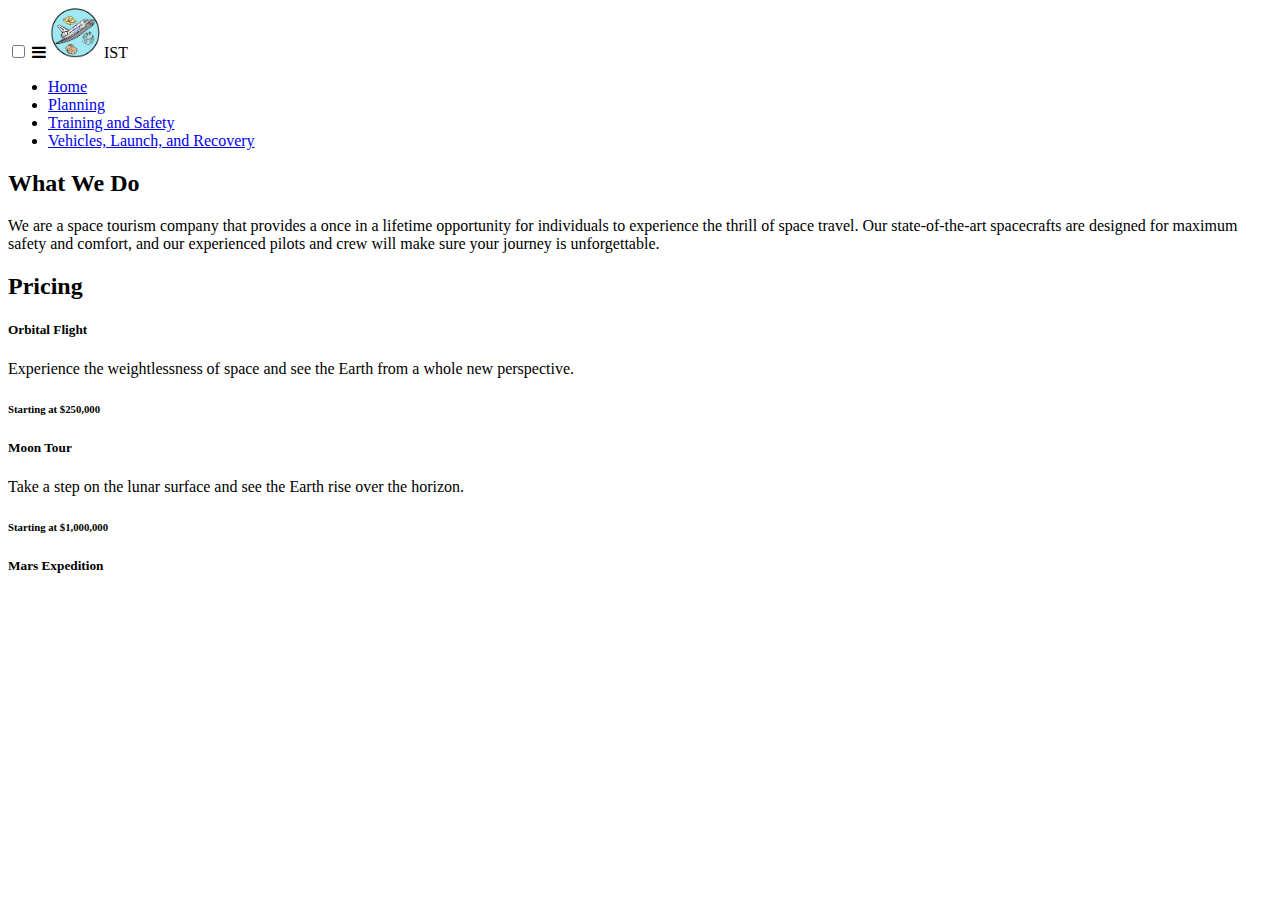
==== index.html @ b1dcc1dd "Updated with Logo" ====
<!doctype html>
<html lang="en">
  <head>
    <meta charset="utf-8">
    <meta name="viewport" content="width=device-width, initial-scale=1">
    <link rel="stylesheet" href="https://cdnjs.cloudflare.com/ajax/libs/font-awesome/4.7.0/css/font-awesome.min.css">
    <link rel="stylesheet" href="style.css">
    <link href="https://cdn.jsdelivr.net/npm/bootstrap@5.3.0-alpha1/dist/css/bootstrap.min.css" rel="stylesheet" integrity="sha384-GLhlTQ8iRABdZLl6O3oVMWSktQOp6b7In1Zl3/Jr59b6EGGoI1aFkw7cmDA6j6gD" crossorigin="anonymous">
  </head>
  <body>
    <nav>
        <input type="checkbox" id="check">
        <label for="check" class="checkbtn">
            <i class="fa fa-bars"></i>
        </label>
        <label class="logo"><img src="/assets/logo.png" height= "50" width= "50"/> IST</label>
        <ul>
            <li><a class = "active" href="#">Home</a></li>
            <li><a href="#">Planning</a></li>            
            <li><a href="#">Training and Safety</a></li>
            <li><a href="#">Vehicles, Launch, and Recovery</a></li>
        </ul>
    </nav>
    <section class="section-header">
        <h2>What We Do</h2>
        <p>We are a space tourism company that provides a once in a lifetime opportunity for individuals to experience the thrill of space travel. Our state-of-the-art spacecrafts are designed for maximum safety and comfort, and our experienced pilots and crew will make sure your journey is unforgettable.</p>

        <div class="container">      
            <section>
              <h2>Pricing</h2>
              <div class="row">
                  <div class="col-sm-4">
                      <div class="card">
                          <div class="card-body">
                              <h5 class="card-title">Orbital Flight</h5>
                              <p class="card-text">Experience the weightlessness of space and see the Earth from a whole new perspective.</p>
                              <h6 class="card-subtitle mb-2 text-muted">Starting at $250,000</h6>
                          </div>
                      </div>
                  </div>
                  <div class="col-sm-4">
                      <div class="card">
                          <div class="card-body">
                              <h5 class="card-title">Moon Tour</h5>
                              <p class="card-text">Take a step on the lunar surface and see the Earth rise over the horizon.</p>
                              <h6 class="card-subtitle mb-2 text-muted">Starting at $1,000,000</h6>
                          </div>
                      </div>
                  </div>
                  <div class="col-sm-4">
                    <div class="card">
                        <div class="card-body">
                          <h5 class="card-title">Mars Expedition</h5>
                        </div>
                    </div>
                 </div>
             </div>
         </section>
       </div>
    </section>
    <script src="https://cdn.jsdelivr.net/npm/bootstrap@5.3.0-alpha1/dist/js/bootstrap.bundle.min.js" integrity="sha384-w76AqPfDkMBDXo30jS1Sgez6pr3x5MlQ1ZAGC+nuZB+EYdgRZgiwxhTBTkF7CXvN" crossorigin="anonymous"></script>
  </body>
</html>
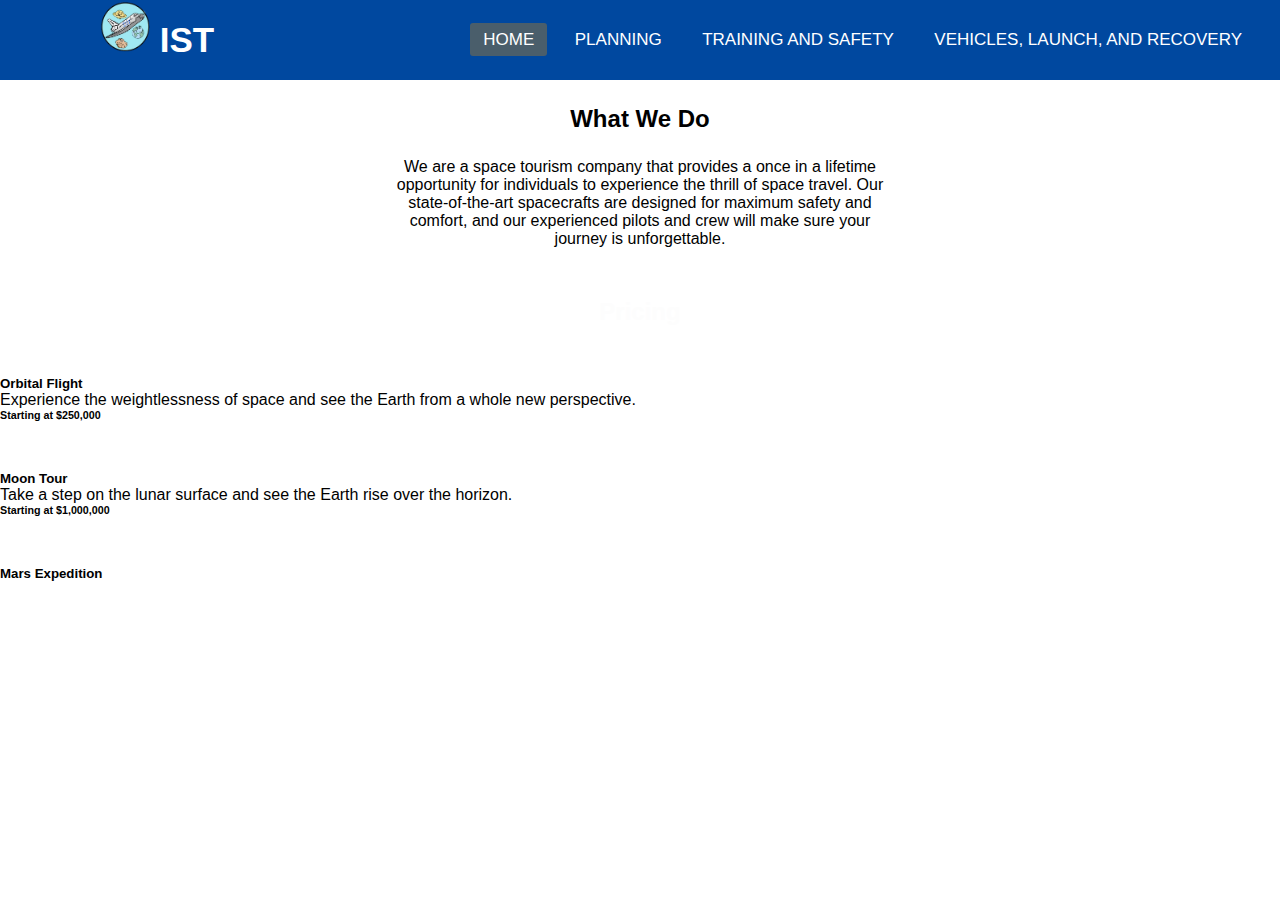
==== commit 499471a4: "Updated with Logo" ====
--- a/index.html
+++ b/index.html
@@ -15,49 +15,62 @@
         </label>
         <label class="logo"><img src="/assets/logo.png" height= "50" width= "50"/> IST</label>
         <ul>
-            <li><a class = "active" href="#">Home</a></li>
-            <li><a href="#">Planning</a></li>            
-            <li><a href="#">Training and Safety</a></li>
-            <li><a href="#">Vehicles, Launch, and Recovery</a></li>
+            <li><a class = "active" href="index.html">Home</a></li>
+            <li><a href="planning.html">Planning</a></li>            
+            <li><a href="training-safety.html">Training and Safety</a></li>
+            <li><a href="vehiclesLaunchRecovery.html">Vehicles, Launch, and Recovery</a></li>
         </ul>
     </nav>
-    <section class="section-header">
-        <h2>What We Do</h2>
-        <p>We are a space tourism company that provides a once in a lifetime opportunity for individuals to experience the thrill of space travel. Our state-of-the-art spacecrafts are designed for maximum safety and comfort, and our experienced pilots and crew will make sure your journey is unforgettable.</p>
-
-        <div class="container">      
-            <section>
-              <h2>Pricing</h2>
-              <div class="row">
-                  <div class="col-sm-4">
-                      <div class="card">
-                          <div class="card-body">
-                              <h5 class="card-title">Orbital Flight</h5>
-                              <p class="card-text">Experience the weightlessness of space and see the Earth from a whole new perspective.</p>
-                              <h6 class="card-subtitle mb-2 text-muted">Starting at $250,000</h6>
-                          </div>
-                      </div>
-                  </div>
-                  <div class="col-sm-4">
-                      <div class="card">
-                          <div class="card-body">
-                              <h5 class="card-title">Moon Tour</h5>
-                              <p class="card-text">Take a step on the lunar surface and see the Earth rise over the horizon.</p>
-                              <h6 class="card-subtitle mb-2 text-muted">Starting at $1,000,000</h6>
-                          </div>
-                      </div>
-                  </div>
-                  <div class="col-sm-4">
+    
+    <div class="CContainer">
+        <section class="section-header">
+            <div class="row justify-content-center">
+                <div class="col-sm-1">
                     <div class="card">
                         <div class="card-body">
-                          <h5 class="card-title">Mars Expedition</h5>
+                            <h2 style="color:rgb(0, 0, 0); text-align:center; margin:25px 15px">What We Do</h2>
+                            <p style="color:rgb(0, 0, 0); text-align:center; margin:25px 15px">We are a space tourism company that provides a once in a lifetime opportunity for individuals to experience the thrill of space travel. Our state-of-the-art spacecrafts are designed for maximum safety and comfort, and our experienced pilots and crew will make sure your journey is unforgettable.</p>
                         </div>
                     </div>
-                 </div>
-             </div>
-         </section>
-       </div>
-    </section>
+                </div>
+            </div>
+        </section>
+    </div>
+
+        
+    <div class="container">      
+        <section>
+            <h2 style="color:rgb(253, 253, 253); text-align:center; margin:50px 150px">Pricing</h2>
+            <div class="row">
+                <div class="col-sm-4">
+                    <div class="card">
+                        <div class="card-body">
+                            <h5 class="card-title">Orbital Flight</h5>
+                            <p class="card-text">Experience the weightlessness of space and see the Earth from a whole new perspective.</p>
+                            <h6 class="card-subtitle mb-2 text-muted">Starting at $250,000</h6>
+                        </div>
+                    </div>
+                </div>
+                <div class="col-sm-4">
+                    <div class="card">
+                        <div class="card-body">
+                            <h5 class="card-title">Moon Tour</h5>
+                            <p class="card-text">Take a step on the lunar surface and see the Earth rise over the horizon.</p>
+                            <h6 class="card-subtitle mb-2 text-muted">Starting at $1,000,000</h6>
+                        </div>
+                    </div>
+                </div>
+                <div class="col-sm-4">
+                <div class="card">
+                    <div class="card-body">
+                        <h5 class="card-title">Mars Expedition</h5>
+                    </div>
+                </div>
+                </div>
+            </div>
+        </section>
+    </div>
+
     <script src="https://cdn.jsdelivr.net/npm/bootstrap@5.3.0-alpha1/dist/js/bootstrap.bundle.min.js" integrity="sha384-w76AqPfDkMBDXo30jS1Sgez6pr3x5MlQ1ZAGC+nuZB+EYdgRZgiwxhTBTkF7CXvN" crossorigin="anonymous"></script>
   </body>
 </html>--- a/style.css
+++ b/style.css
@@ -0,0 +1,123 @@
+*{
+    padding: 0;
+    margin: 0;
+    text-decoration: none;
+    list-style: none;
+    box-sizing: border-box;
+
+}
+
+body{
+    font-family: 'Roboto', sans-serif;
+    background: url(/assets/background.png) no-repeat;
+    background-size: cover;
+    height: calc(100vh - 80px);
+}
+
+nav{
+    background: #00489f;
+    height: 80px;
+    width: 100%;
+}
+
+label.logo{
+    color: white;
+    font-size: 35px;
+    line-height: 80px;
+    padding: 0 100px;
+    font-weight: bold;
+}
+
+nav ul{
+    float: right;
+    margin-right: 20px;
+}
+
+nav ul li{
+    display: inline-block;
+    line-height: 80px;
+    margin: 0 5px;
+}
+
+nav ul li a{
+    color: white;
+    font-size: 17px;
+    padding: 7px 13px;
+    border-radius: 3px;
+    text-transform: uppercase;
+
+}
+
+a.active, a:hover{
+    background: #4a5e6b;
+    transition: .5s;
+}
+
+.checkbtn{
+    font-size: 30px;
+    color: white;
+    float: right;
+    line-height: 80px;
+    margin-right: 40px;
+    cursor: pointer
+}
+
+#check{
+    display: none;
+}
+
+.checkbtn{
+    display: none;
+}
+@media (max-width: 952px){
+    label.logo{
+        font-size: 30px;
+        padding-left: 50px;
+    }
+    nav ul li a{
+        font-size: 16px;
+    }
+    
+}
+
+@media (max-width: 858px){
+    .checkbtn{
+        display: block;
+    }
+    ul{
+        position: fixed;
+        width: 100%;
+        height: 100vh;
+        background: #2c3250;
+        top: 80px;
+        left: -100%;
+        text-align: center;
+        transition: all .5s;
+
+    }
+    nav ul li{
+        display: block;
+        margin: 50px 0;
+        line-height: 30px;
+    }
+    nav ul li a{
+        font-size: 20px;
+    }
+    a:hover, a:active{
+        background: none;
+        color: #0a6f0a;
+    }
+    #check:checked ~ ul{
+        left: 0;
+    }
+}
+
+
+.card {
+    margin-bottom: 50px;
+}
+
+.CContainer div {
+    margin: 10px auto;
+    width: 80%;
+}